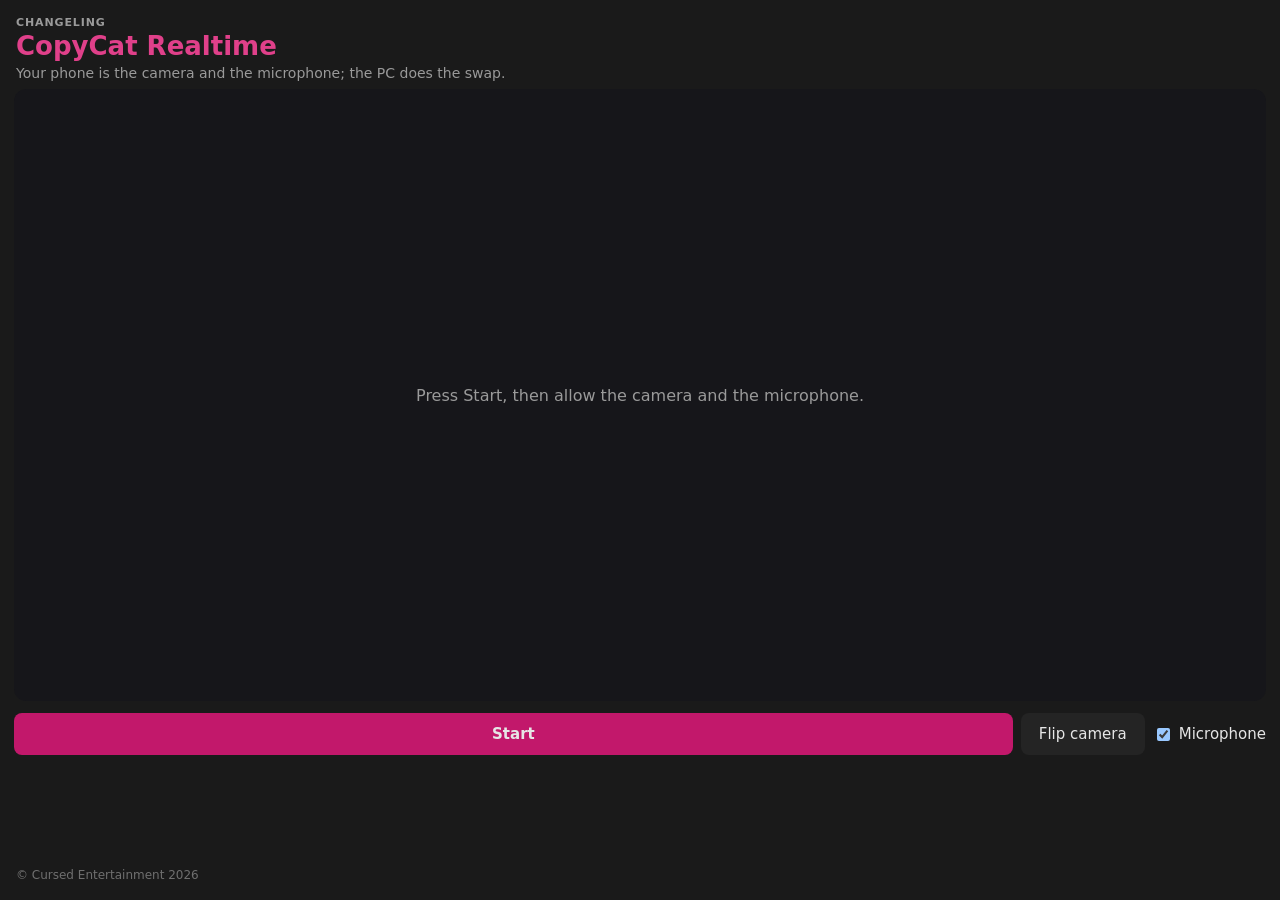
==== phone_page/index.html @ d3dae431 "Phone as the camera: run_server (.bat/.ps1/.sh) serves a page over HTTPS with a QR code; the phone's" ====
<!DOCTYPE html>
<html lang="en">
<head>
<meta charset="utf-8">
<meta name="viewport" content="width=device-width, initial-scale=1, viewport-fit=cover">
<meta name="color-scheme" content="dark">
<title>Changeling CopyCat Realtime: phone</title>
<link rel="stylesheet" href="phone.css">
</head>
<body>
<header>
  <div class="eyebrow">Changeling</div>
  <h1>CopyCat Realtime</h1>
  <p class="tagline">Your phone is the camera and the microphone; the PC does the swap.</p>
</header>

<main>
  <div class="screen">
    <img id="swapped" alt="The swapped picture, from the PC">
    <video id="camera" playsinline muted></video>
    <p id="hint">Press Start, then allow the camera and the microphone.</p>
  </div>

  <div class="controls">
    <button id="start" class="primary">Start</button>
    <button id="flip">Flip camera</button>
    <label class="check"><input type="checkbox" id="mic" checked> Microphone</label>
  </div>
  <p id="status" class="status"></p>
</main>

<footer>&copy; Cursed Entertainment 2026</footer>
<script src="phone.js"></script>
</body>
</html>
---- phone_page/phone.css ----
/* Changeling's look: the apps' dark greys and the Cursed pink. Solid colours, no gradients, no shadows. */
:root {
  --bg: #1a1a1a;
  --panel: #242424;
  --screen: #16161a;
  --text: #e6e6e6;
  --muted: #9a9a9a;
  --pink: #e0408a;
  --pink-dark: #c2186b;
}

* { box-sizing: border-box; }

body {
  margin: 0;
  min-height: 100vh;
  background: var(--bg);
  color: var(--text);
  font-family: "Segoe UI", system-ui, -apple-system, sans-serif;
  display: flex;
  flex-direction: column;
  padding: env(safe-area-inset-top) 14px env(safe-area-inset-bottom);
}

header { padding: 16px 2px 8px; }
.eyebrow { color: var(--muted); font-size: 11px; font-weight: 700; letter-spacing: 0.08em; text-transform: uppercase; }
h1 { margin: 2px 0 4px; color: var(--pink); font-size: 26px; }
.tagline { margin: 0; color: var(--muted); font-size: 14px; }

main { flex: 1; display: flex; flex-direction: column; gap: 12px; }

.screen {
  position: relative;
  background: var(--screen);
  border-radius: 12px;
  overflow: hidden;
  aspect-ratio: 3 / 4;
  width: 100%;
  max-height: 68vh;
  display: flex;
  align-items: center;
  justify-content: center;
}
#swapped { width: 100%; height: 100%; object-fit: contain; display: none; }
#camera {                      /* your own picture, small in the corner */
  position: absolute;
  right: 8px;
  bottom: 8px;
  width: 28%;
  border-radius: 8px;
  border: 2px solid var(--pink-dark);
  display: none;
}
#hint { color: var(--muted); padding: 24px; text-align: center; }

.controls { display: flex; gap: 8px; flex-wrap: wrap; align-items: center; }
button {
  font: inherit;
  font-size: 15px;
  border: 0;
  border-radius: 8px;
  padding: 12px 18px;
  background: var(--panel);
  color: var(--text);
}
button.primary { background: var(--pink-dark); font-weight: 700; flex: 1; }
button:active { background: var(--pink); }
.check { color: var(--text); font-size: 15px; display: flex; gap: 6px; align-items: center; }
.status { color: var(--muted); font-size: 13px; margin: 0; min-height: 1.2em; }

footer { color: #6f6f6f; font-size: 12px; padding: 18px 2px; }
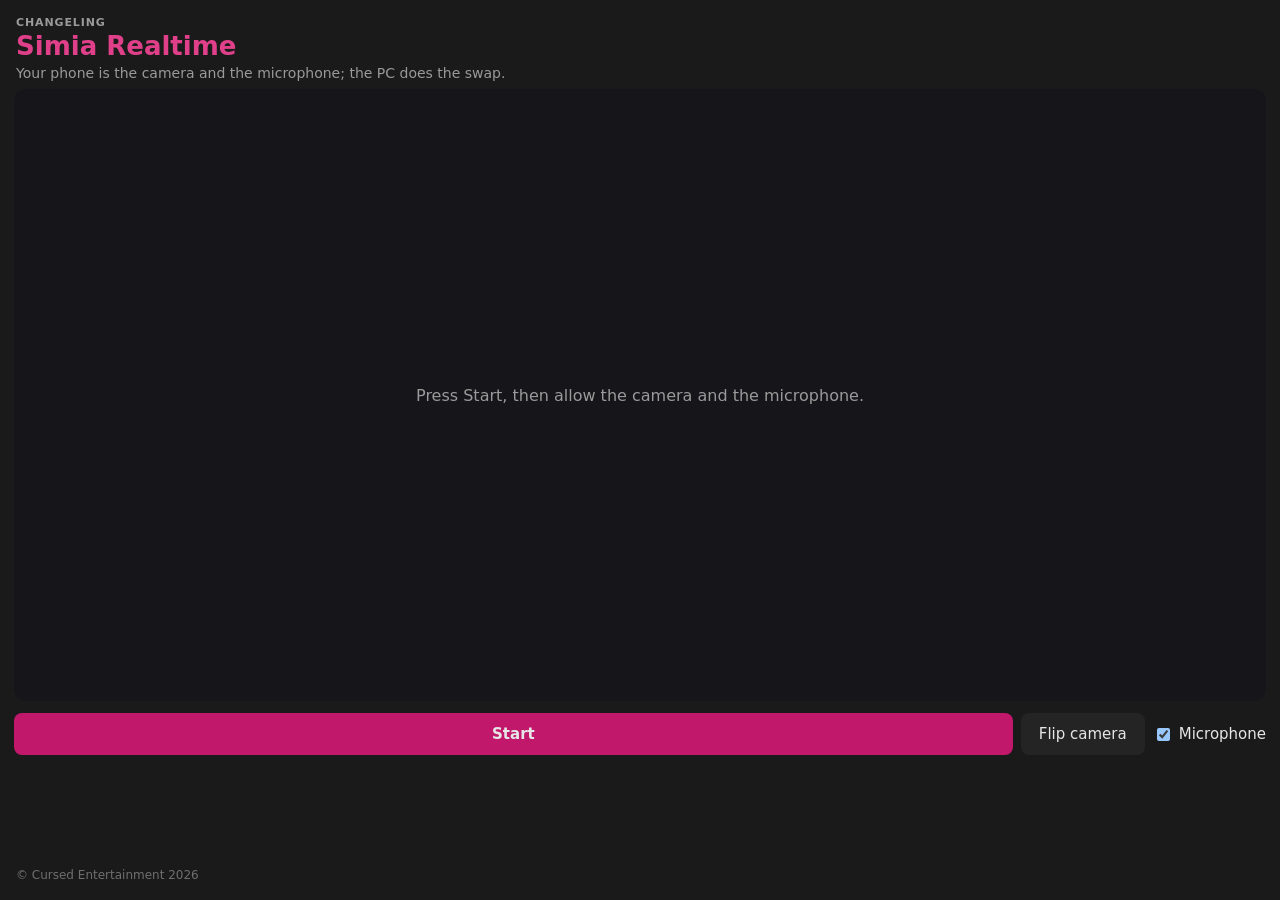
==== commit 7570048d: "Changeling CopyCat is now Changeling Simia (Latin: the ape, a copycat); CopyCat Realtime is Simia Re" ====
--- a/phone_page/index.html
+++ b/phone_page/index.html
@@ -4,13 +4,13 @@
 <meta charset="utf-8">
 <meta name="viewport" content="width=device-width, initial-scale=1, viewport-fit=cover">
 <meta name="color-scheme" content="dark">
-<title>Changeling CopyCat Realtime: phone</title>
+<title>Changeling Simia Realtime: phone</title>
 <link rel="stylesheet" href="phone.css">
 </head>
 <body>
 <header>
   <div class="eyebrow">Changeling</div>
-  <h1>CopyCat Realtime</h1>
+  <h1>Simia Realtime</h1>
   <p class="tagline">Your phone is the camera and the microphone; the PC does the swap.</p>
 </header>
 
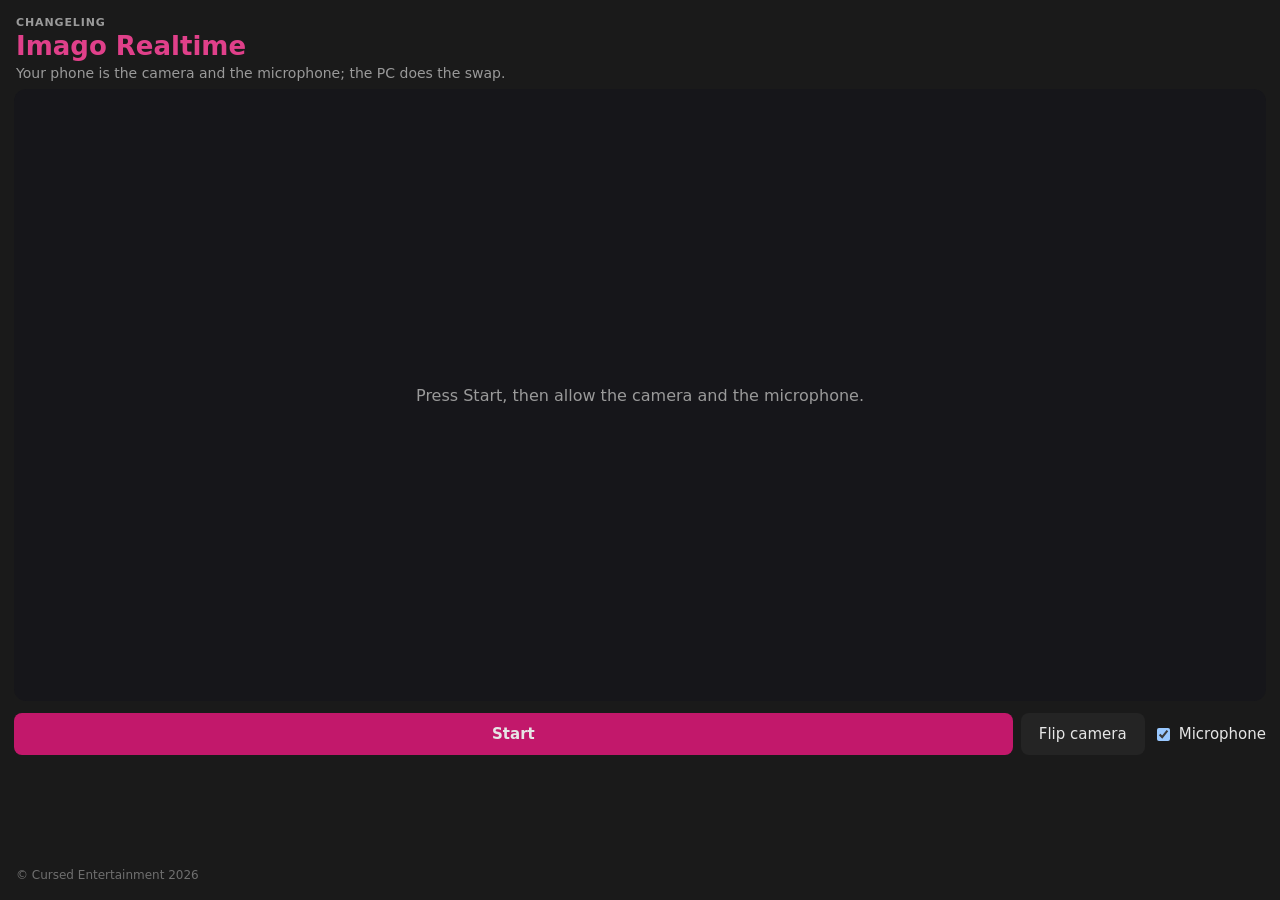
==== commit 3bcf08f5: "Changeling Imago (Latin: a likeness, the Romans' wax copy of a face); Studio: studio.bat gets every " ====
--- a/phone_page/index.html
+++ b/phone_page/index.html
@@ -4,13 +4,13 @@
 <meta charset="utf-8">
 <meta name="viewport" content="width=device-width, initial-scale=1, viewport-fit=cover">
 <meta name="color-scheme" content="dark">
-<title>Changeling Simia Realtime: phone</title>
+<title>Changeling Imago Realtime: phone</title>
 <link rel="stylesheet" href="phone.css">
 </head>
 <body>
 <header>
   <div class="eyebrow">Changeling</div>
-  <h1>Simia Realtime</h1>
+  <h1>Imago Realtime</h1>
   <p class="tagline">Your phone is the camera and the microphone; the PC does the swap.</p>
 </header>
 
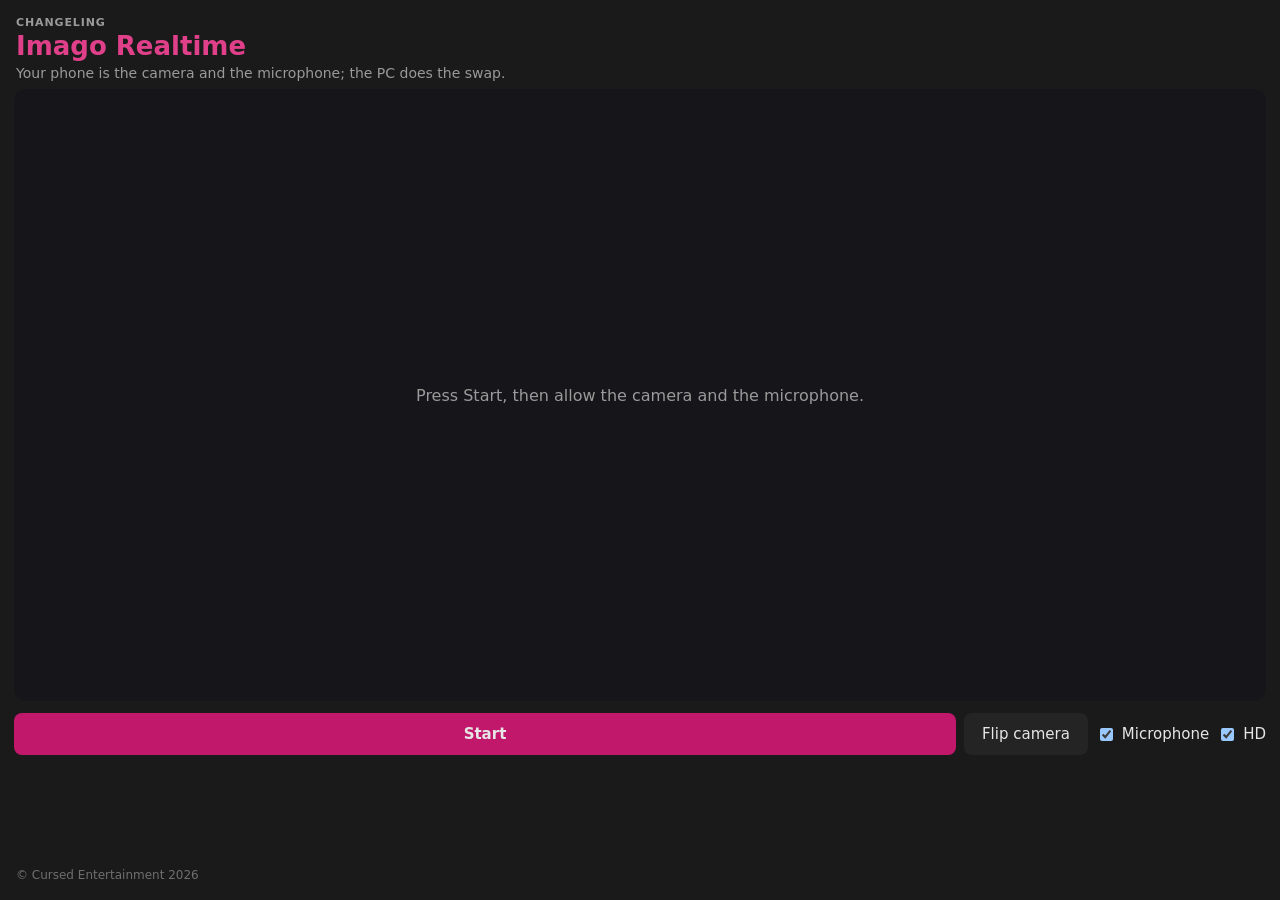
==== commit ee045074: "Phone mode fixed (the first picture no longer crashes the worker), phone HD, Sharper face (H), model" ====
--- a/phone_page/index.html
+++ b/phone_page/index.html
@@ -25,6 +25,7 @@
     <button id="start" class="primary">Start</button>
     <button id="flip">Flip camera</button>
     <label class="check"><input type="checkbox" id="mic" checked> Microphone</label>
+    <label class="check"><input type="checkbox" id="hd" checked> HD</label>
   </div>
   <p id="status" class="status"></p>
 </main>
